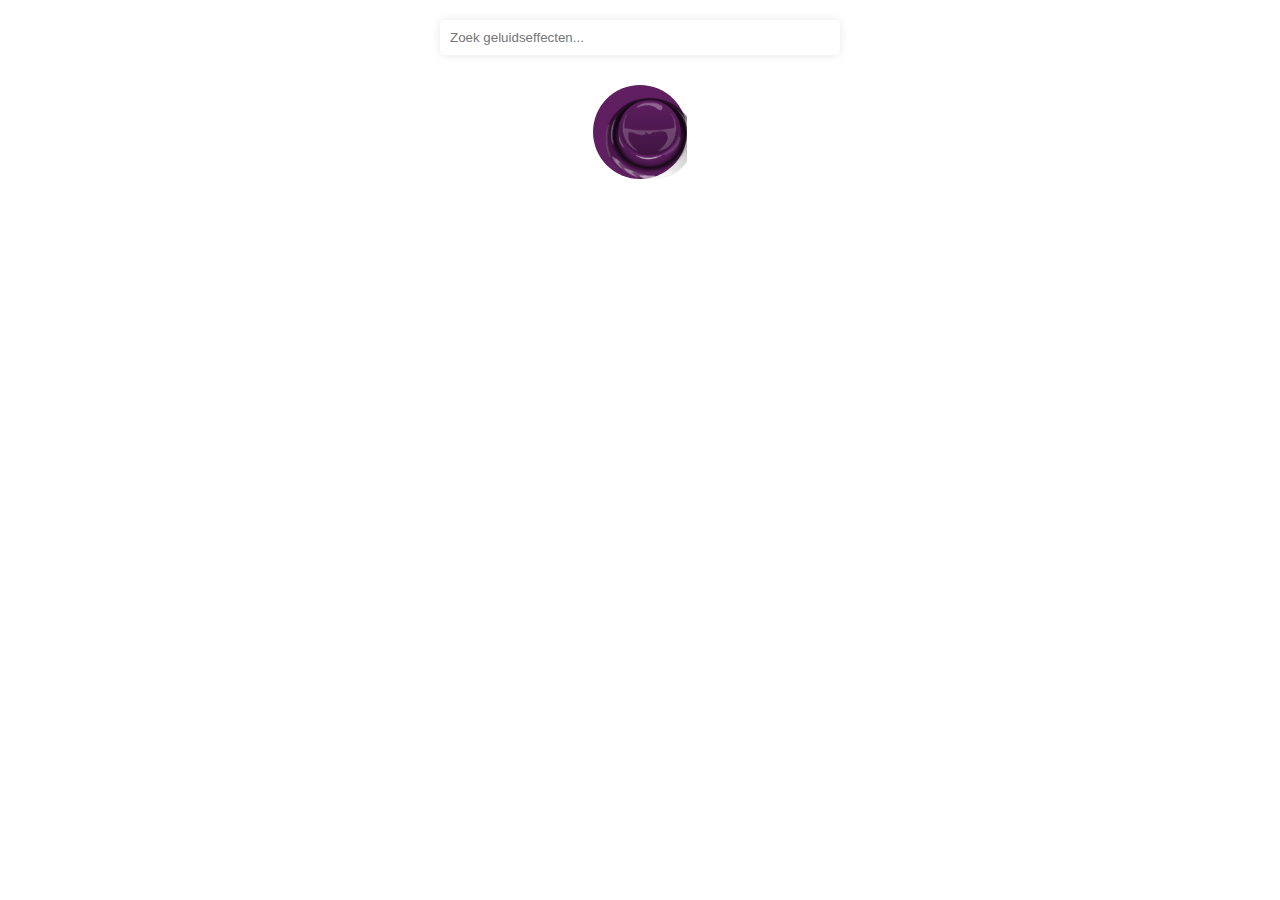
==== project/website/index.html @ a5e5f626 "project 1" ====
<!DOCTYPE html>
<html lang="en">
<head>
    <meta charset="UTF-8">
    <meta http-equiv="X-UA-Compatible" content="IE=edge">
    <meta name="viewport" content="width=device-width, initial-scale=1.0">
    <title>Document</title>
    <link rel="stylesheet" href="css/styles.css">
</head>
<body>
    <div id="app">
        <input type="text" id="search-input" placeholder="Zoek geluidseffecten...">
        <div id="loading"></div>
        <div id="button__search"></div>
        <div id="error-message" style="display: none;"></div>
        <div class="soundwrapper" id="demobutton">
            <div class="sound">
               <div class="sound__background"></div>
               <button class="sound__button" type="button">&nbsp;</button>
            </div>
         </div>
    </div>
    <script src="js/scripts.js"></script>
</body>
</html>
---- project/website/css/styles.css ----
* {
    box-sizing: border-box;
    margin: 0;
    padding: 0;
}
 
.soundwrapper {
    align-items: center;   
    display: flex;
    flex-direction: column;
    padding: 10px;
}
 
.sound {
    height: 94px;
    margin-bottom: 10px;
    overflow: hidden;
    position: relative;
    width: 94px;
}
.sound__button {
    background: url(../img/button_normal.webp) no-repeat;
    border: 0;
    cursor: pointer;
    height: 94px;
    left: 0;
    position: absolute;
    top: 0;
    width: 94px;
}
 
.sound__button:active {
    background: url(../img/button_down.webp) no-repeat;
}
 
.sound__background {
    border-radius: 50%;
    height: 94px;
    left: 0;
    position: absolute;
    top: 0;
    width: 94px;
}
 

/* stijlen voor de knoppen */
button {
    display: inline-block;
    margin: 10px;
    padding: 10px;
    border-radius: 5px;
    background-color: #007bff;
    color: #fff;
    cursor: pointer;
}


/* stijlen voor het zoekvak */
#search-input {
    display: block;
    margin: 20px auto;
    padding: 10px;
    width: 400px;
    border-radius: 5px;
    border: none;
    box-shadow: 0 0 10px rgba(0, 0, 0, 0.1);
}
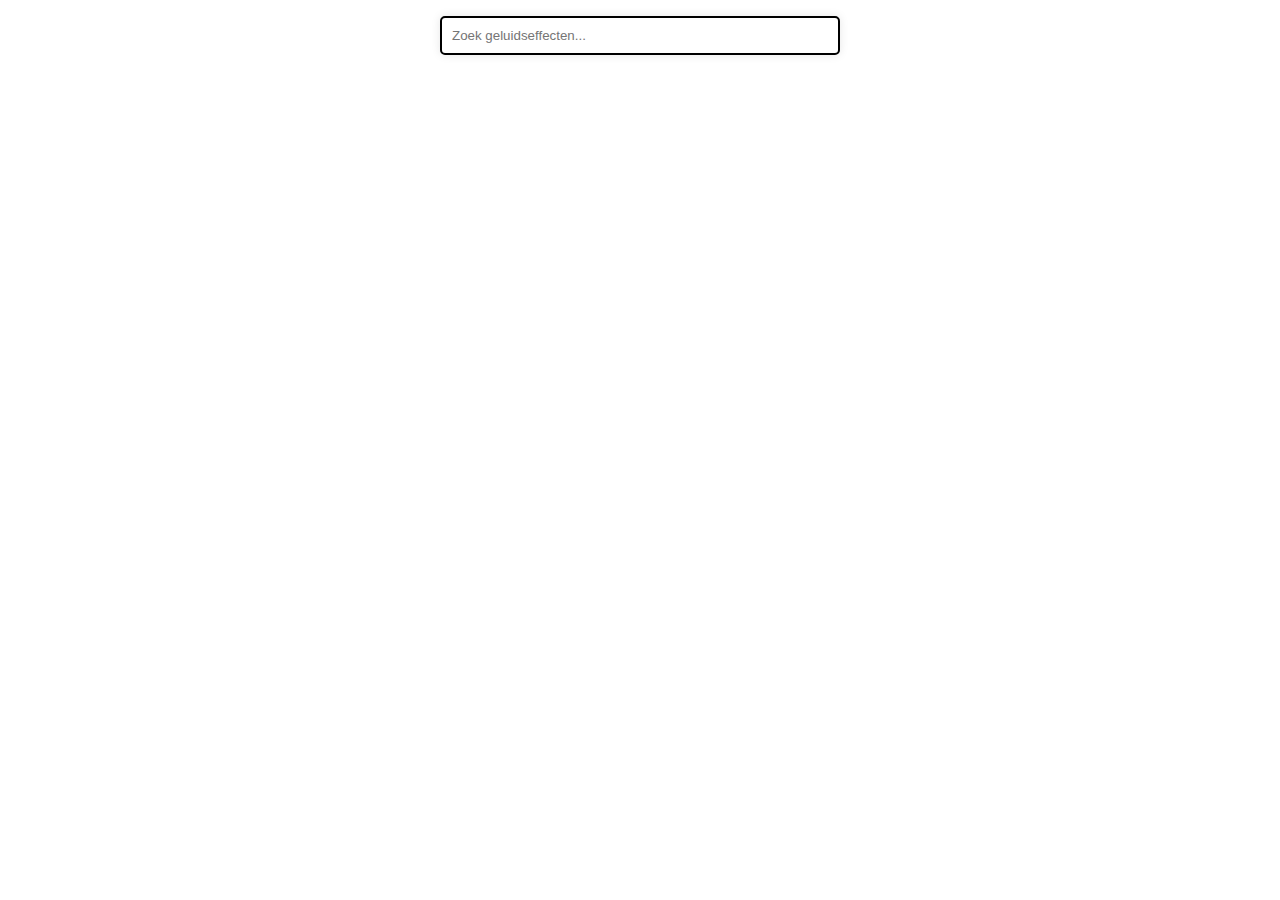
==== commit 475cb082: "Project 2" ====
--- a/project/website/index.html
+++ b/project/website/index.html
@@ -1,25 +1,26 @@
 <!DOCTYPE html>
 <html lang="en">
+
 <head>
     <meta charset="UTF-8">
     <meta http-equiv="X-UA-Compatible" content="IE=edge">
     <meta name="viewport" content="width=device-width, initial-scale=1.0">
-    <title>Document</title>
+    <title>Project Audio Buttons</title>
     <link rel="stylesheet" href="css/styles.css">
 </head>
+
 <body>
     <div id="app">
         <input type="text" id="search-input" placeholder="Zoek geluidseffecten...">
-        <div id="loading"></div>
-        <div id="button__search"></div>
         <div id="error-message" style="display: none;"></div>
-        <div class="soundwrapper" id="demobutton">
+        <div class="soundwrapper" id="demoButton">
             <div class="sound">
-               <div class="sound__background"></div>
-               <button class="sound__button" type="button">&nbsp;</button>
+                <div class="sound__background"></div>
+
             </div>
-         </div>
+        </div>
     </div>
     <script src="js/scripts.js"></script>
 </body>
+
 </html>--- a/project/website/css/styles.css
+++ b/project/website/css/styles.css
@@ -3,66 +3,56 @@
     margin: 0;
     padding: 0;
 }
- 
+  
 .soundwrapper {
-    align-items: center;   
     display: flex;
-    flex-direction: column;
     padding: 10px;
-}
- 
-.sound {
-    height: 94px;
-    margin-bottom: 10px;
     overflow: hidden;
     position: relative;
-    width: 94px;
+    justify-content: center;
 }
-.sound__button {
+
+  
+button {
     background: url(../img/button_normal.webp) no-repeat;
     border: 0;
     cursor: pointer;
     height: 94px;
-    left: 0;
-    position: absolute;
-    top: 0;
     width: 94px;
+    position: relative;
+    border-radius: 50%;
+    margin-bottom: 100px;
 }
- 
-.sound__button:active {
+  
+button:active {
     background: url(../img/button_down.webp) no-repeat;
 }
- 
-.sound__background {
+  
+/* stijlen voor de knoppen */
+  
+.sound__button {
     border-radius: 50%;
     height: 94px;
+    width: 94px;
+    top: 0;
     left: 0;
-    position: absolute;
-    top: 0;
-    width: 94px;
+    margin-left: 10px;
+    margin-right: 10px;
 }
- 
-
-/* stijlen voor de knoppen */
-button {
-    display: inline-block;
-    margin: 10px;
-    padding: 10px;
-    border-radius: 5px;
-    background-color: #007bff;
-    color: #fff;
-    cursor: pointer;
-}
-
-
-/* stijlen voor het zoekvak */
+  
+/* stijlen voor zoekbalkje */
+  
 #search-input {
     display: block;
-    margin: 20px auto;
+    margin: 1rem auto;
     padding: 10px;
     width: 400px;
     border-radius: 5px;
-    border: none;
+    border: 2px solid black;
     box-shadow: 0 0 10px rgba(0, 0, 0, 0.1);
 }
-
+  
+.paragraphs {
+    margin-top: 100px;
+    pointer-events: none;
+}
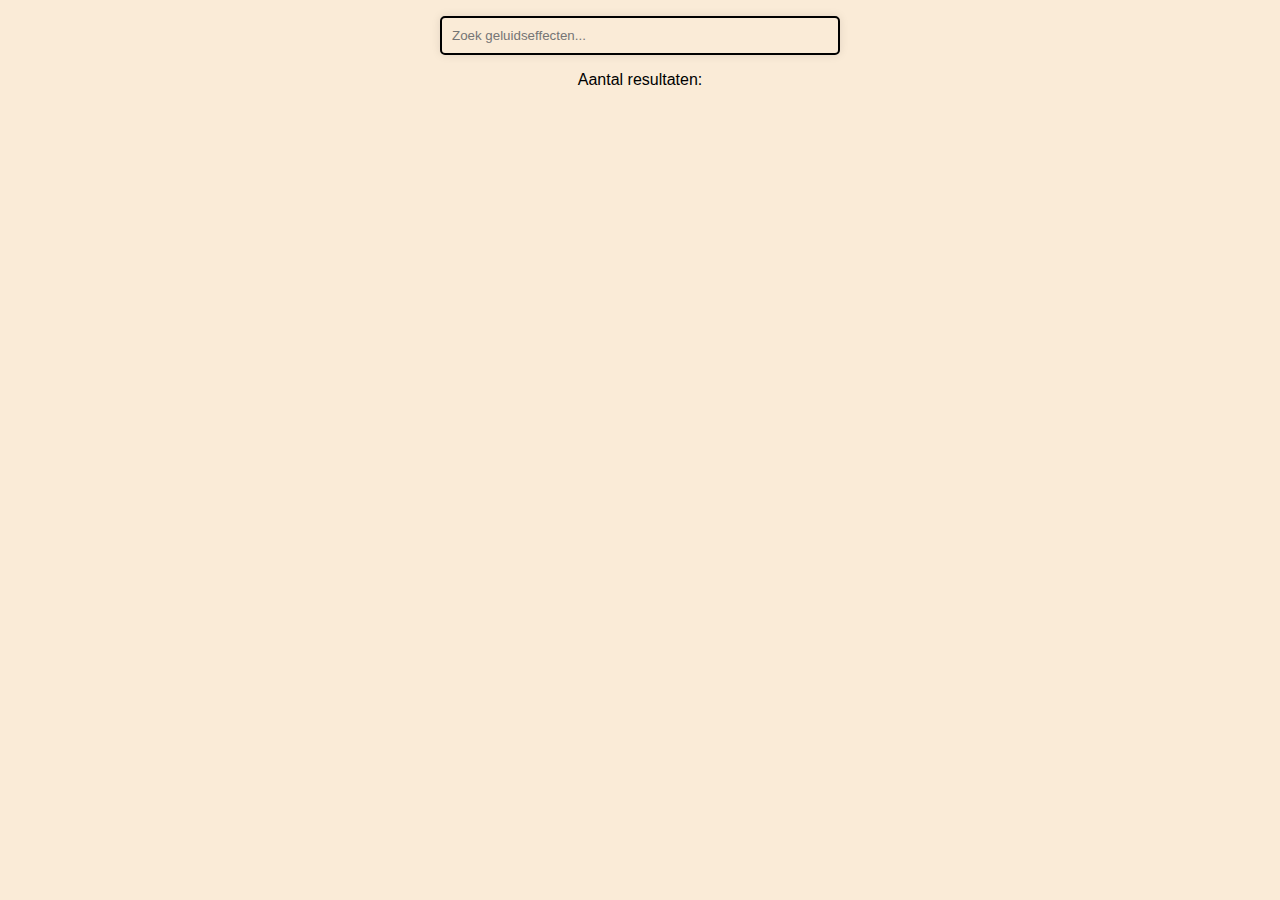
==== commit 49afc6df: "Project, Hartjes" ====
--- a/project/website/index.html
+++ b/project/website/index.html
@@ -11,13 +11,19 @@
 
 <body>
     <div id="app">
-        <input type="text" id="search-input" placeholder="Zoek geluidseffecten...">
+        <div class="searchBar">
+            <input type="text" id="search-input" placeholder="Zoek geluidseffecten...">
+            <p>Aantal resultaten:</p>
+        </div>
         <div id="error-message" style="display: none;"></div>
         <div class="soundwrapper" id="demoButton">
             <div class="sound">
                 <div class="sound__background"></div>
-
             </div>
+        </div>
+        <div class="favorites">
+        </div>
+        <div class="dashboard">
         </div>
     </div>
     <script src="js/scripts.js"></script>
--- a/project/website/css/styles.css
+++ b/project/website/css/styles.css
@@ -2,6 +2,7 @@
     box-sizing: border-box;
     margin: 0;
     padding: 0;
+    background-color: antiquewhite;
 }
   
 .soundwrapper {
@@ -39,7 +40,32 @@
     margin-left: 10px;
     margin-right: 10px;
 }
-  
+/* https://stackoverflow.com/questions/8228980/reset-css-display-property-to-default-value */
+
+.heart__button {
+    background: revert;
+    border: revert;
+    margin-bottom: auto;
+    margin-left: 10px;
+    margin-right: 10px;
+    background: url(../img/heart-png-15.png) no-repeat center;
+    background-size: contain;
+    height: 2rem;
+    border: 0;
+}
+
+.heart__button:active {
+    background: url(../img/heart-png-15.png) no-repeat center;
+    background-size: contain;
+    opacity: 50%;
+}
+
+
+.favorites {
+    justify-content: center;
+    display: flex;
+}
+
 /* stijlen voor zoekbalkje */
   
 #search-input {
@@ -51,6 +77,13 @@
     border: 2px solid black;
     box-shadow: 0 0 10px rgba(0, 0, 0, 0.1);
 }
+
+.searchBar {
+    display: flex;
+    flex-direction: column;
+    align-items: center;
+    font-family:'Gill Sans', 'Gill Sans MT', Calibri, 'Trebuchet MS', sans-serif
+}
   
 .paragraphs {
     margin-top: 100px;
